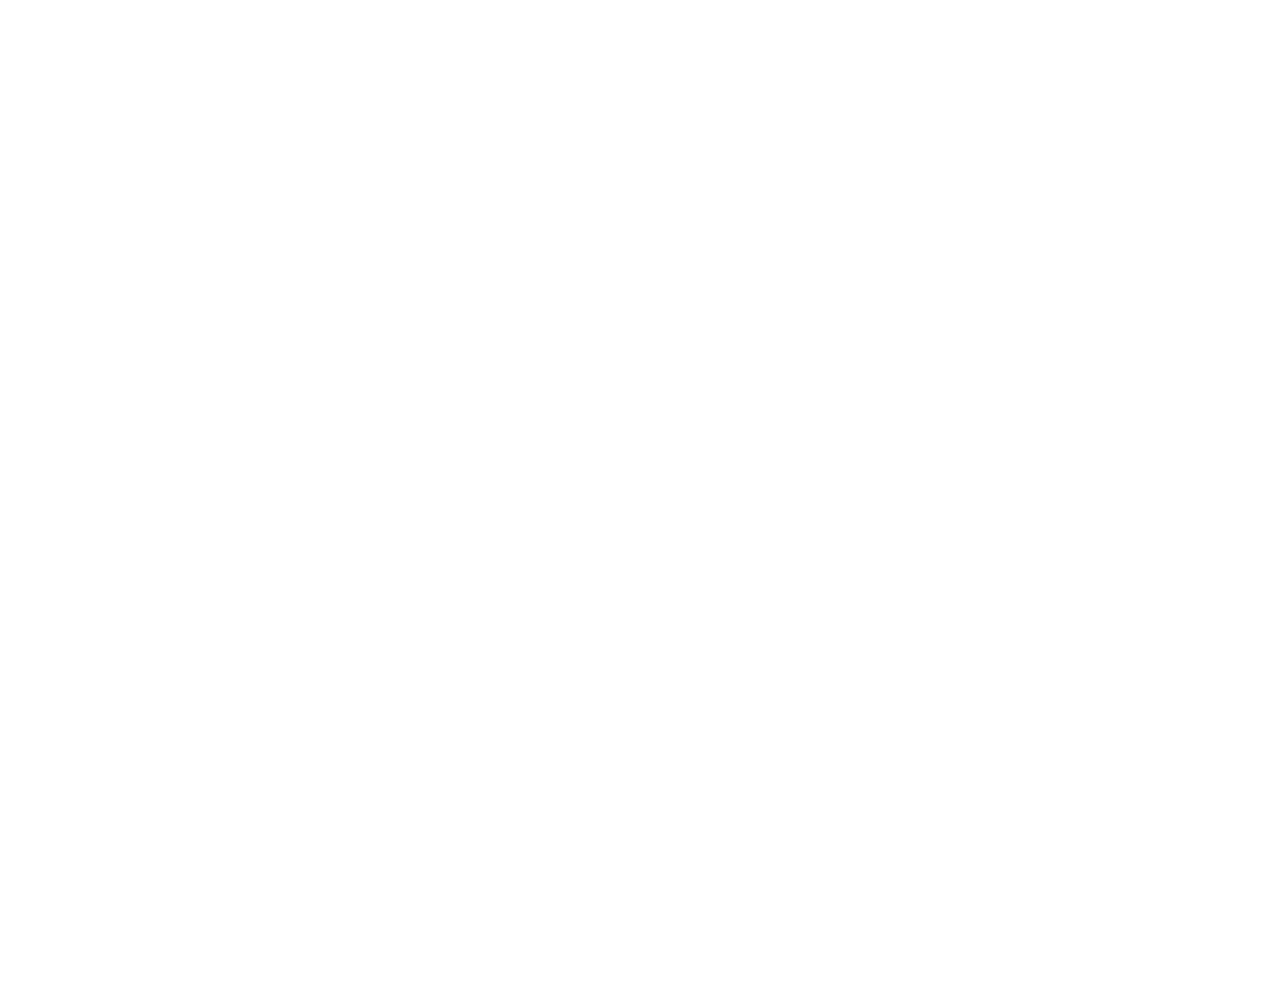
==== index.html @ becb999f "first checkin" ====
<html lang="en">

	<head>
		<meta name="viewport"
		      content="width=device-width, initial-scale=1">

		<title>Demo</title>

		<link rel="stylesheet" type="text/css" href="css/demo.css">

	</head>

	<body>
		
		<div class="flex-row">
			<div class="flex-column">
				<iframe id="demo-pyportal"></iframe>
				<iframe id="demo-metro"></iframe>
			</div>
			<div class="flex-column">
				<iframe id="demo-connect"></iframe>
				<iframe id="demo-matrix"></iframe>
			</div>
		</div>

		<script src="js/demo.js"></script>
		<script>Run("{{.WebSocket}}")</script>

	</body>

</html>
---- css/demo.css ----
.flex-row {
	display: flex;
	flex-direction: row;
	flex-wrap: nowrap;
}

.flex-column {
	display: flex;
	flex-direction: column;
	flex-wrap: nowrap;
}

iframe {
	margin-bottom: 10px;
	border: none;
	width: 380px;
}

#demo-pyportal {
	height: 410px;
}

#demo-connect {
	height: 570px;
}

#demo-metro {
	height: 400px;
}

#demo-matrix {
	height: 380px;
}
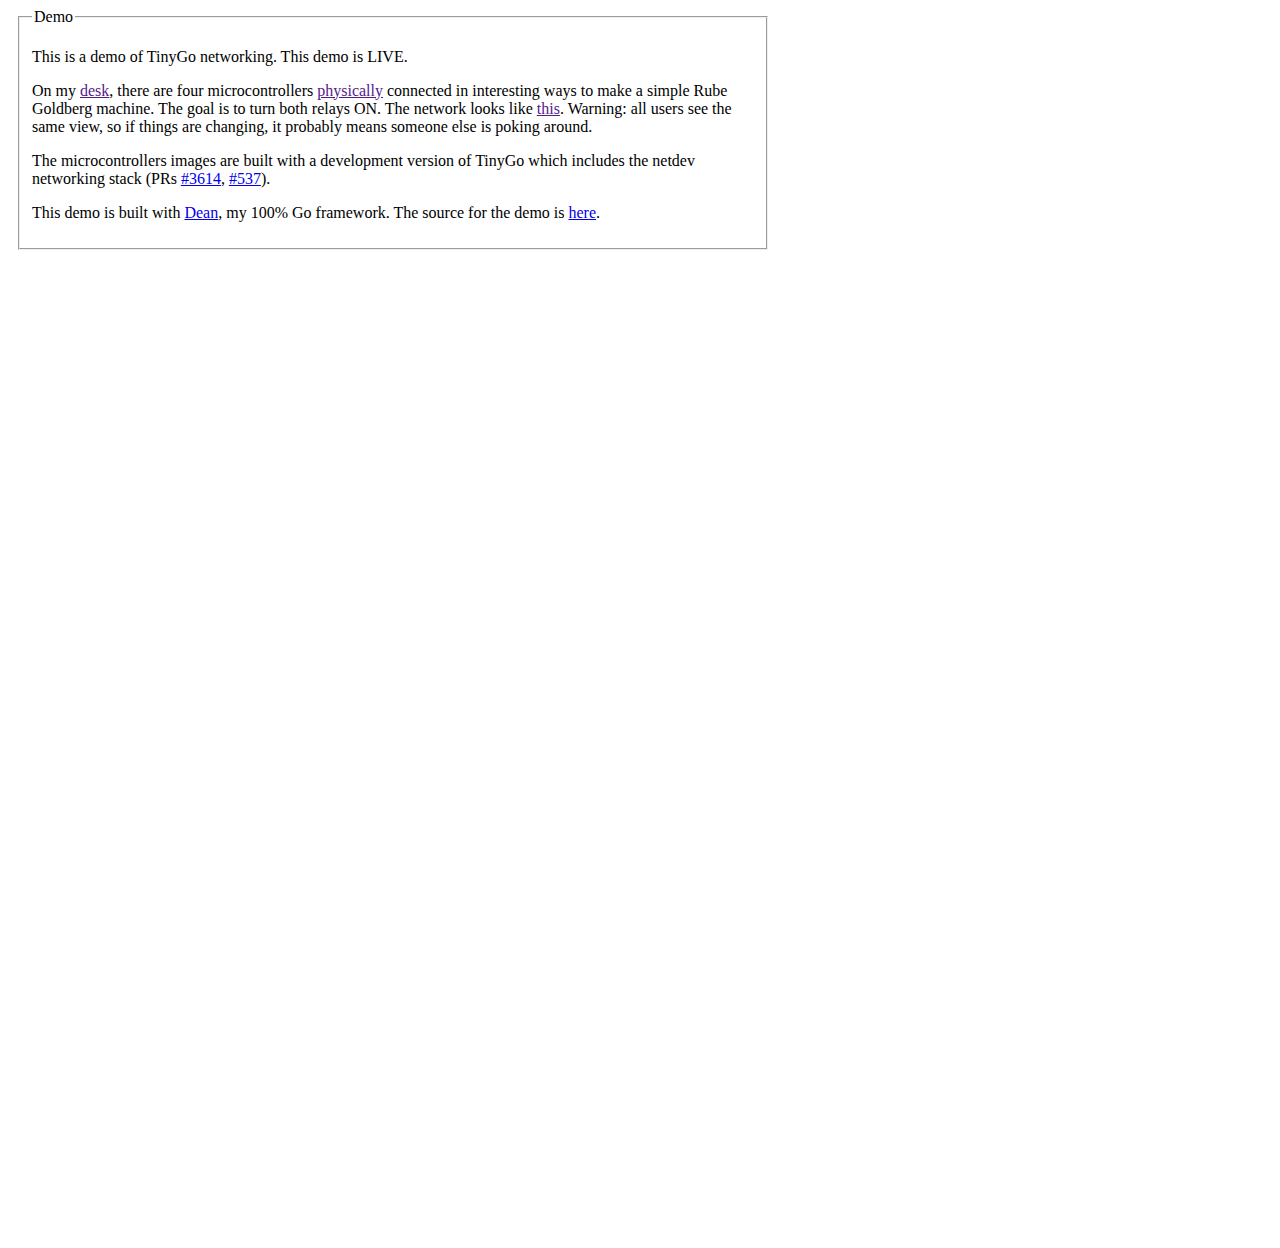
==== commit eed104de: "adding blurb to main page" ====
--- a/index.html
+++ b/index.html
@@ -11,6 +11,39 @@
 	</head>
 
 	<body>
+		<fieldset id="demo">
+			<legend>Demo</legend>
+			<p>
+				This is a demo of TinyGo networking.  This demo
+				is LIVE.
+			</p>
+			<p>
+				On my <a href="" target="_blank">desk</a>,
+				there are four microcontrollers <a href=""
+				target="_blank">physically</a>
+				connected in interesting ways to make a simple
+				Rube Goldberg machine.  The goal is to turn
+				both relays ON.  The network looks like <a
+				href="" target="_blank">this</a>.  Warning: all
+				users see the same view, so if things are changing, it
+				probably means someone else is poking around.
+			</p>
+			<p>
+				The microcontrollers images are built with a
+				development version of TinyGo which includes
+				the netdev networking stack (PRs 
+				<a href="https://github.com/tinygo-org/tinygo/pull/3614" target="_blank">#3614</a>, 
+				<a href="https://github.com/tinygo-org/drivers/pull/537" target="_blank">#537</a>).
+			</p>
+			<p>
+				This demo is built with <a
+					href="https://github.com/merliot/dean"
+					target="_blank">Dean</a>, my 100% Go
+				framework.  The source for the demo is <a
+					href="https://github.com/merliot/dean-demo"
+					target="_blank">here</a>.
+			</p>
+		</fieldset>
 		
 		<div class="flex-row">
 			<div class="flex-column">
--- a/css/demo.css
+++ b/css/demo.css
@@ -1,3 +1,7 @@
+body {
+	width: 770px;
+}
+
 .flex-row {
 	display: flex;
 	flex-direction: row;
@@ -16,6 +20,12 @@
 	width: 380px;
 }
 
+#demo {
+	margin-left: 10px;
+	margin-right: 10px;
+	margin-bottom: 20px;
+}
+
 #demo-pyportal {
 	height: 410px;
 }
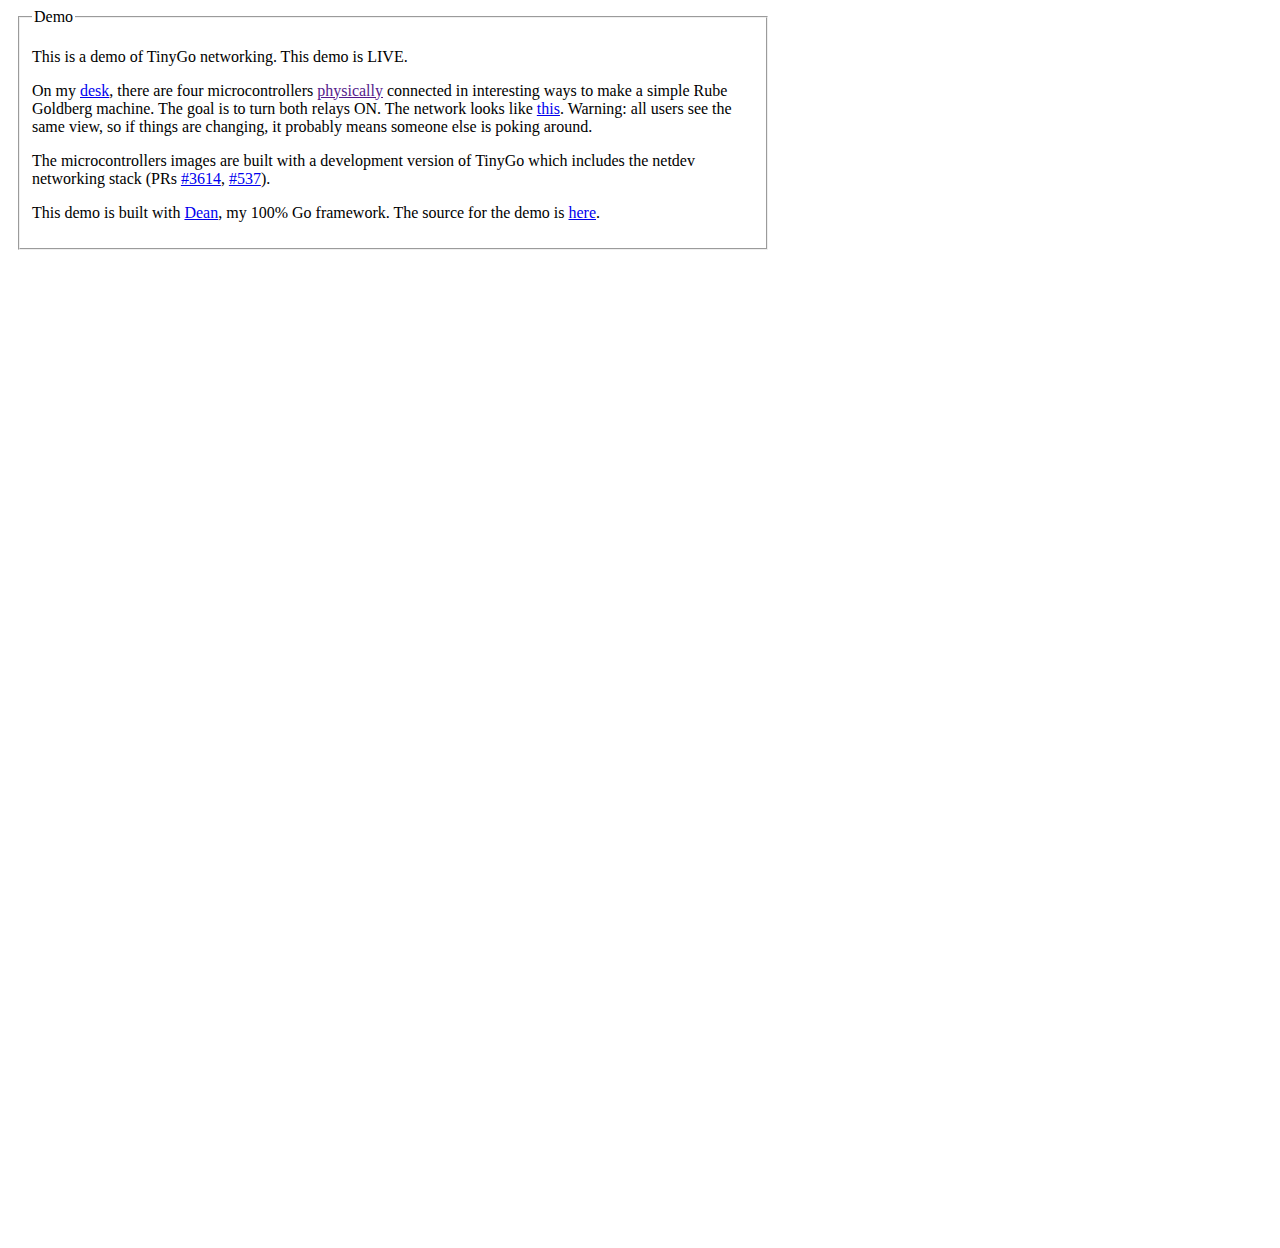
==== commit 4f33d655: "add network.jpg" ====
--- a/index.html
+++ b/index.html
@@ -18,15 +18,20 @@
 				is LIVE.
 			</p>
 			<p>
-				On my <a href="" target="_blank">desk</a>,
-				there are four microcontrollers <a href=""
+				On my <a
+				href="https://raw.githubusercontent.com/merliot/dean-demo/main/images/desk_image.jpg"
+				target="_blank">desk</a>, there are
+				four microcontrollers <a href=""
 				target="_blank">physically</a>
 				connected in interesting ways to make a simple
-				Rube Goldberg machine.  The goal is to turn
-				both relays ON.  The network looks like <a
-				href="" target="_blank">this</a>.  Warning: all
-				users see the same view, so if things are changing, it
-				probably means someone else is poking around.
+				Rube Goldberg machine.  The goal is to
+				turn both relays ON.  The network looks
+				like <a
+				href="https://raw.githubusercontent.com/merliot/dean-demo/main/images/network.jpg"
+				target="_blank">this</a>.
+				Warning: all users see the same view,
+				so if things are changing, it probably
+				means someone else is poking around.
 			</p>
 			<p>
 				The microcontrollers images are built with a
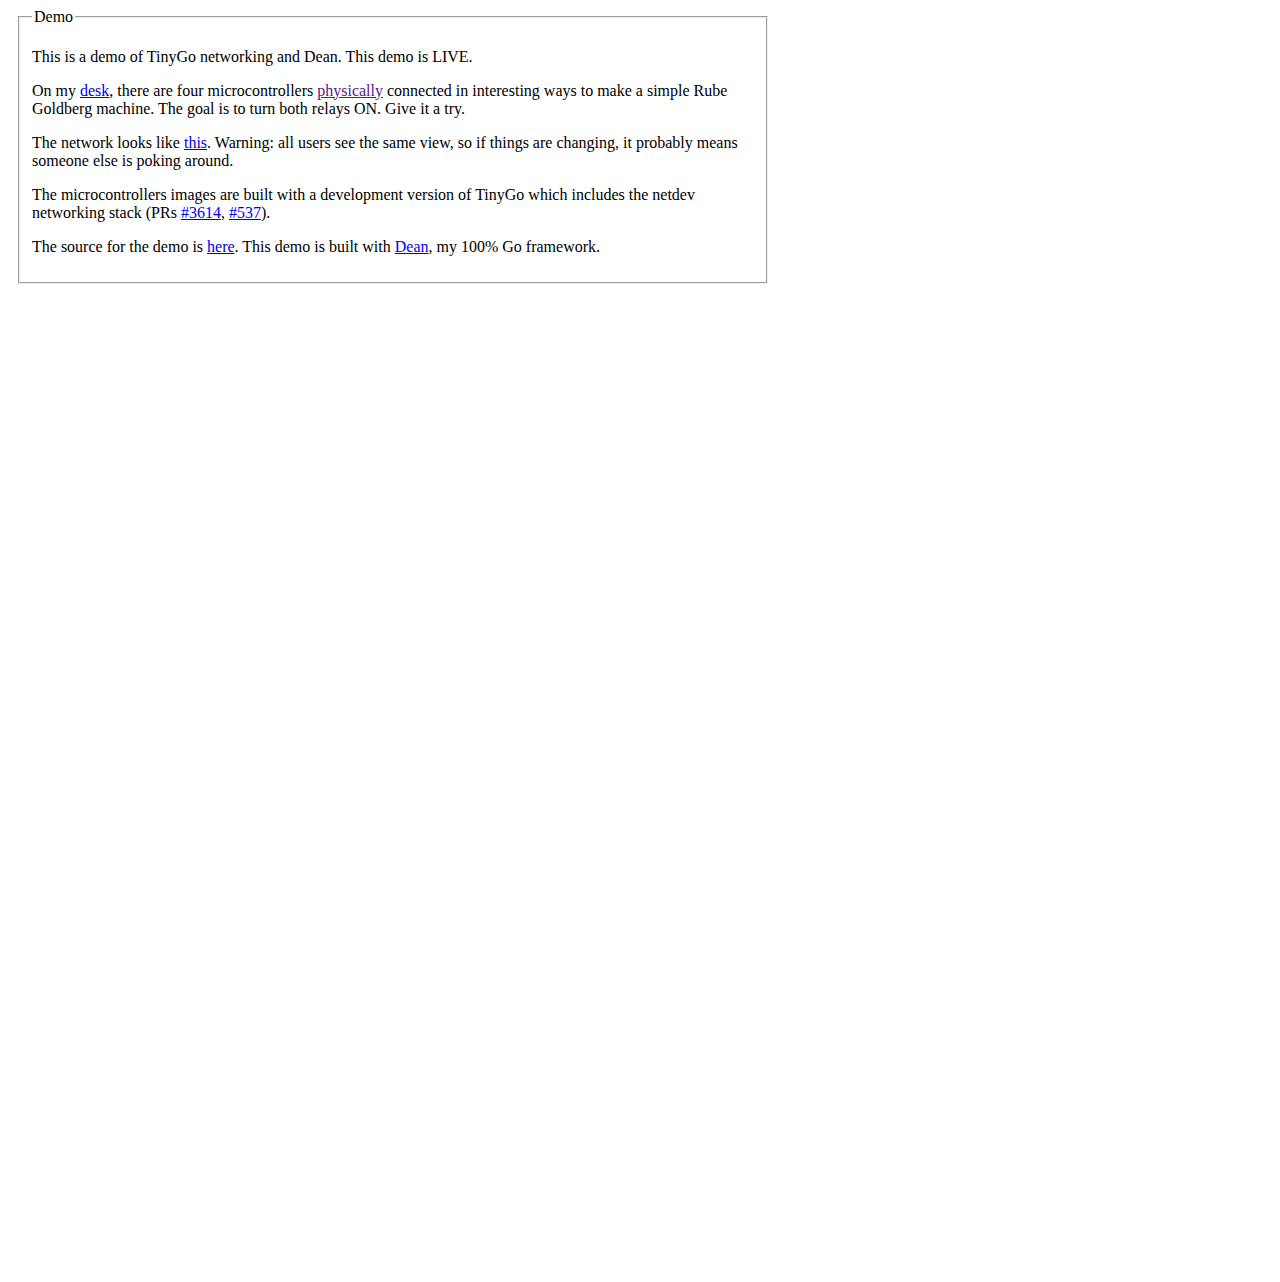
==== commit df8705e0: "network image update" ====
--- a/index.html
+++ b/index.html
@@ -14,7 +14,7 @@
 		<fieldset id="demo">
 			<legend>Demo</legend>
 			<p>
-				This is a demo of TinyGo networking.  This demo
+				This is a demo of TinyGo networking and Dean.  This demo
 				is LIVE.
 			</p>
 			<p>
@@ -25,7 +25,10 @@
 				target="_blank">physically</a>
 				connected in interesting ways to make a simple
 				Rube Goldberg machine.  The goal is to
-				turn both relays ON.  The network looks
+				turn both relays ON.  Give it a try.
+			</p>
+			<p>
+				The network looks
 				like <a
 				href="https://raw.githubusercontent.com/merliot/dean-demo/main/images/network.jpg"
 				target="_blank">this</a>.
@@ -41,12 +44,13 @@
 				<a href="https://github.com/tinygo-org/drivers/pull/537" target="_blank">#537</a>).
 			</p>
 			<p>
+				The source for the demo is <a
+					href="https://github.com/merliot/dean-demo"
+					target="_blank">here</a>.
 				This demo is built with <a
 					href="https://github.com/merliot/dean"
 					target="_blank">Dean</a>, my 100% Go
-				framework.  The source for the demo is <a
-					href="https://github.com/merliot/dean-demo"
-					target="_blank">here</a>.
+				framework.
 			</p>
 		</fieldset>
 		
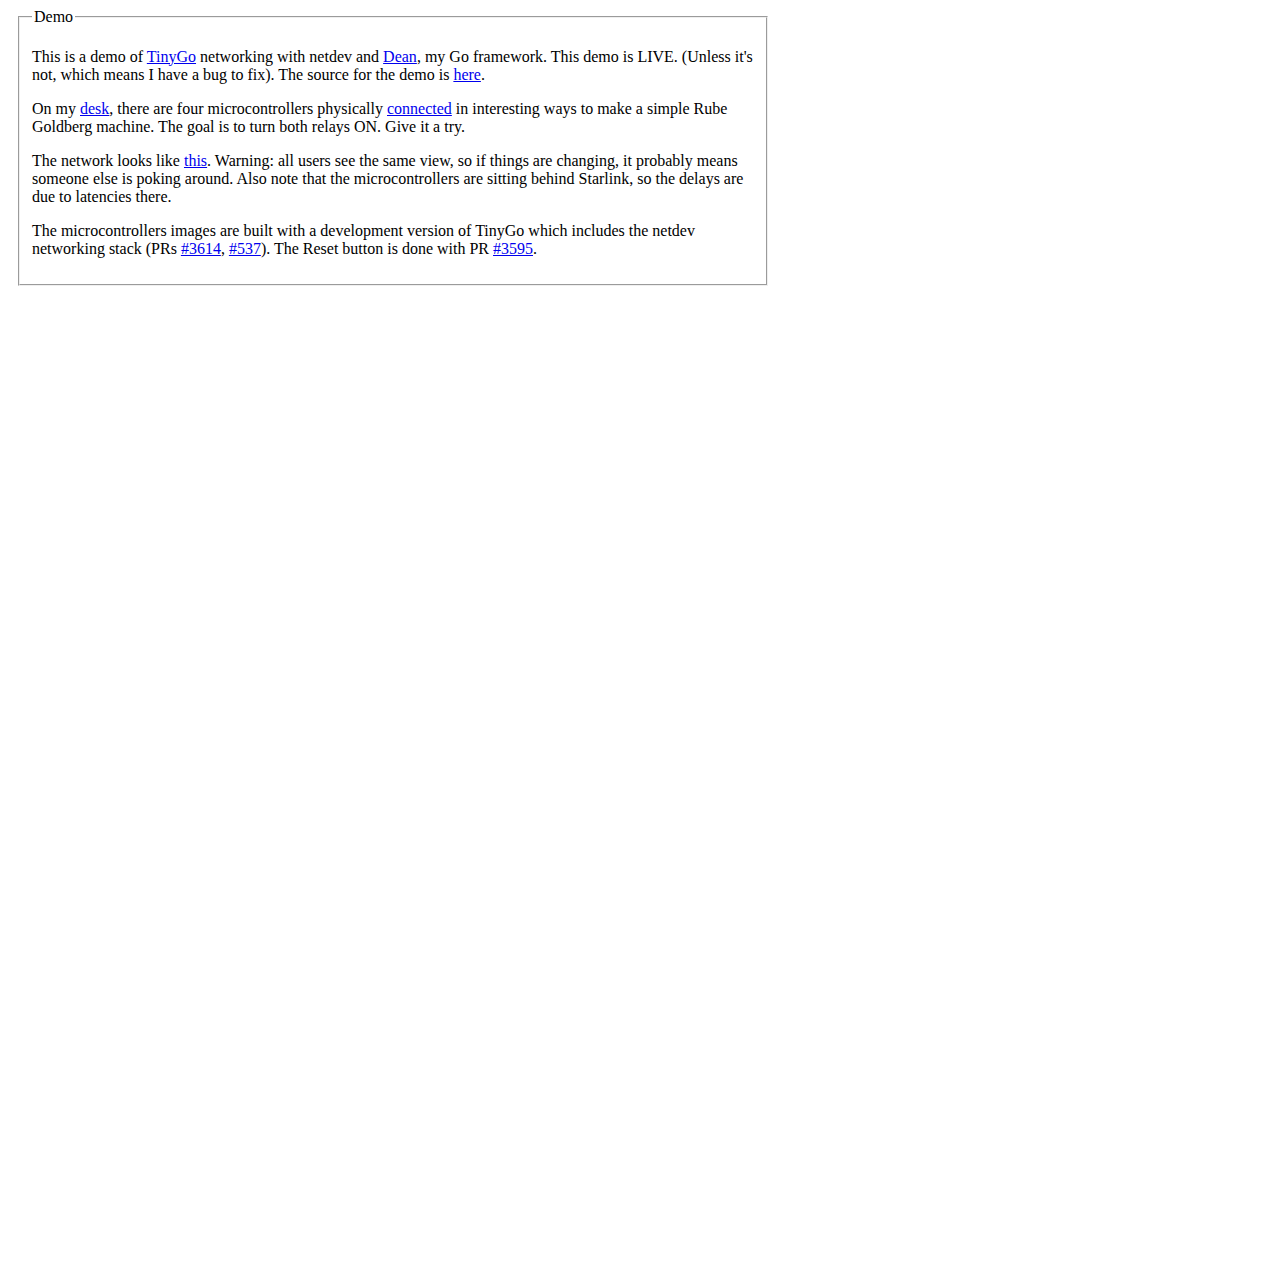
==== commit 905ccabb: "clean up blurb" ====
--- a/index.html
+++ b/index.html
@@ -14,43 +14,47 @@
 		<fieldset id="demo">
 			<legend>Demo</legend>
 			<p>
-				This is a demo of TinyGo networking and Dean.  This demo
-				is LIVE.
+				This is a demo of <a href="https://tinygo.org"
+						     target="_blank">TinyGo</a>
+				networking with netdev and <a
+					href="https://github.com/merliot/dean"
+					target="_blank">Dean</a>, my Go framework.
+				This demo is LIVE.  (Unless it's not, which means I have a bug to fix).
+				The source for the demo is <a
+					href="https://github.com/merliot/dean-demo"
+					target="_blank">here</a>.
 			</p>
 			<p>
 				On my <a
-				href="https://raw.githubusercontent.com/merliot/dean-demo/main/images/desk_image.jpg"
-				target="_blank">desk</a>, there are
-				four microcontrollers <a href=""
-				target="_blank">physically</a>
-				connected in interesting ways to make a simple
+					href="https://raw.githubusercontent.com/merliot/dean-demo/main/images/desk_image.jpg"
+					target="_blank">desk</a>, there are
+				four microcontrollers physically <a
+					href="https://raw.githubusercontent.com/merliot/dean-demo/main/images/system.jpg"
+					target="_blank">connected</a>
+				in interesting ways to make a simple
 				Rube Goldberg machine.  The goal is to
 				turn both relays ON.  Give it a try.
 			</p>
 			<p>
 				The network looks
 				like <a
-				href="https://raw.githubusercontent.com/merliot/dean-demo/main/images/network.jpg"
-				target="_blank">this</a>.
+					href="https://raw.githubusercontent.com/merliot/dean-demo/main/images/network.jpg"
+					target="_blank">this</a>.
 				Warning: all users see the same view,
 				so if things are changing, it probably
-				means someone else is poking around.
+				means someone else is poking around.  Also note
+				that the microcontrollers are sitting behind
+				Starlink, so the delays are due to latencies there.
 			</p>
 			<p>
 				The microcontrollers images are built with a
 				development version of TinyGo which includes
 				the netdev networking stack (PRs 
-				<a href="https://github.com/tinygo-org/tinygo/pull/3614" target="_blank">#3614</a>, 
-				<a href="https://github.com/tinygo-org/drivers/pull/537" target="_blank">#537</a>).
-			</p>
-			<p>
-				The source for the demo is <a
-					href="https://github.com/merliot/dean-demo"
-					target="_blank">here</a>.
-				This demo is built with <a
-					href="https://github.com/merliot/dean"
-					target="_blank">Dean</a>, my 100% Go
-				framework.
+					<a href="https://github.com/tinygo-org/tinygo/pull/3614" target="_blank">#3614</a>, 
+					<a href="https://github.com/tinygo-org/drivers/pull/537" target="_blank">#537</a>).
+				The Reset button is done with PR <a
+					href="https://github.com/tinygo-org/tinygo/pull/3595"
+					target="_blank">#3595</a>.
 			</p>
 		</fieldset>
 		
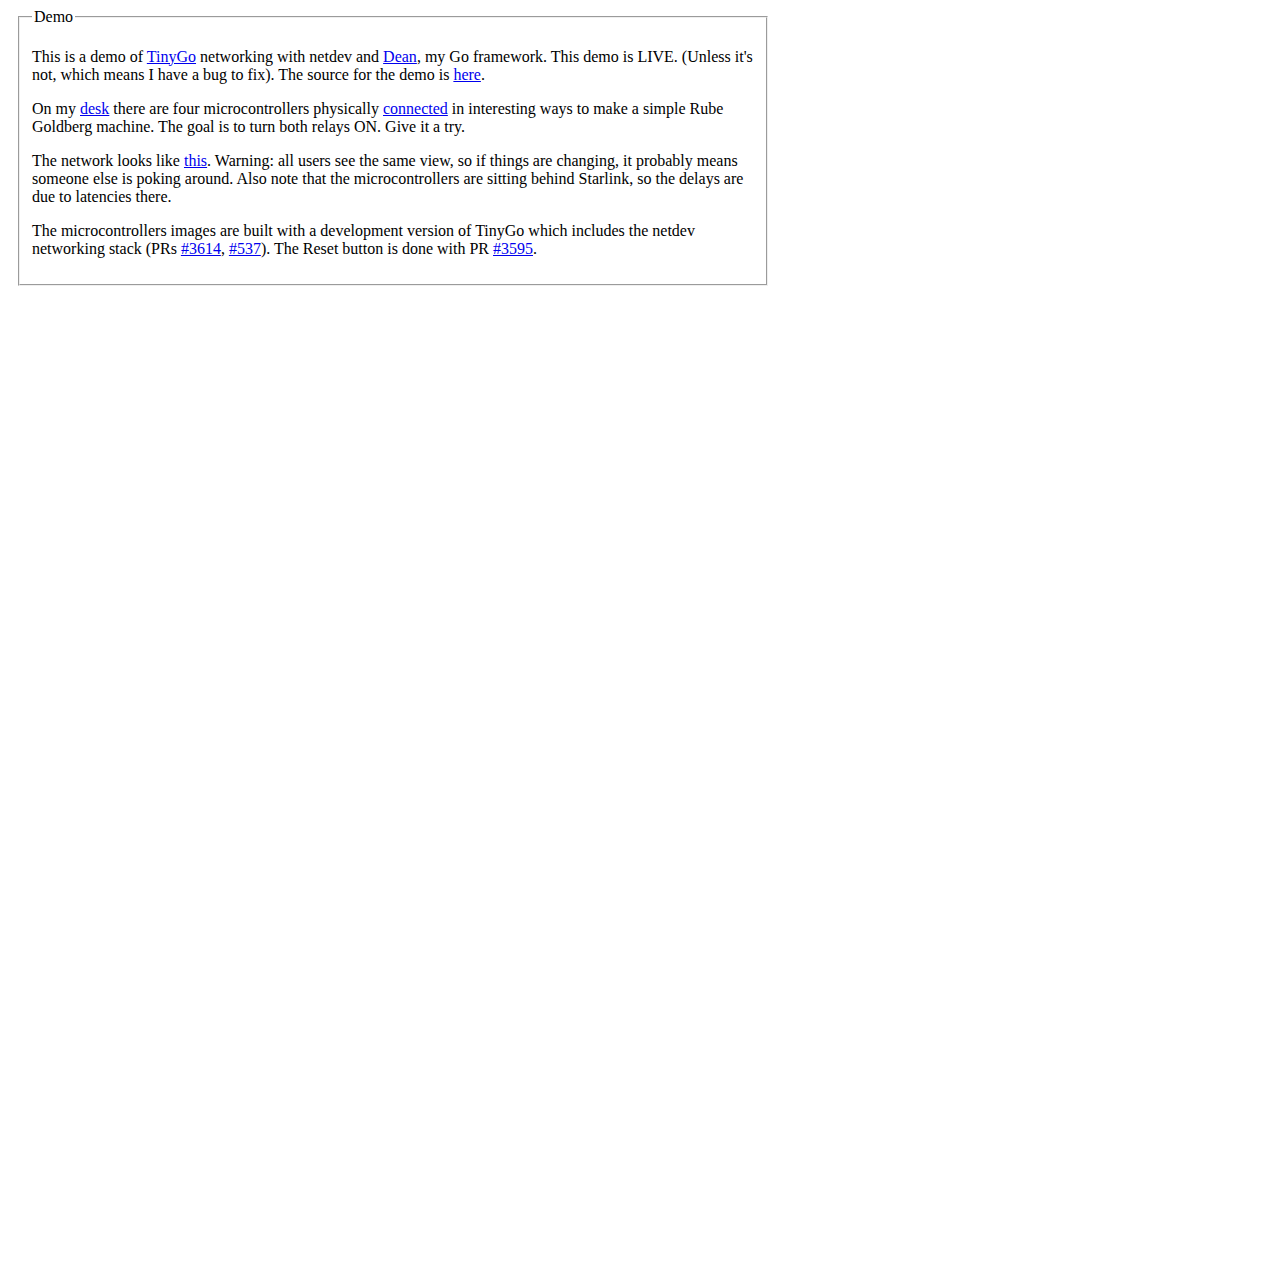
==== commit 589825d7: "typo" ====
--- a/index.html
+++ b/index.html
@@ -27,7 +27,7 @@
 			<p>
 				On my <a
 					href="https://raw.githubusercontent.com/merliot/dean-demo/main/images/desk_image.jpg"
-					target="_blank">desk</a>, there are
+					target="_blank">desk</a> there are
 				four microcontrollers physically <a
 					href="https://raw.githubusercontent.com/merliot/dean-demo/main/images/system.jpg"
 					target="_blank">connected</a>
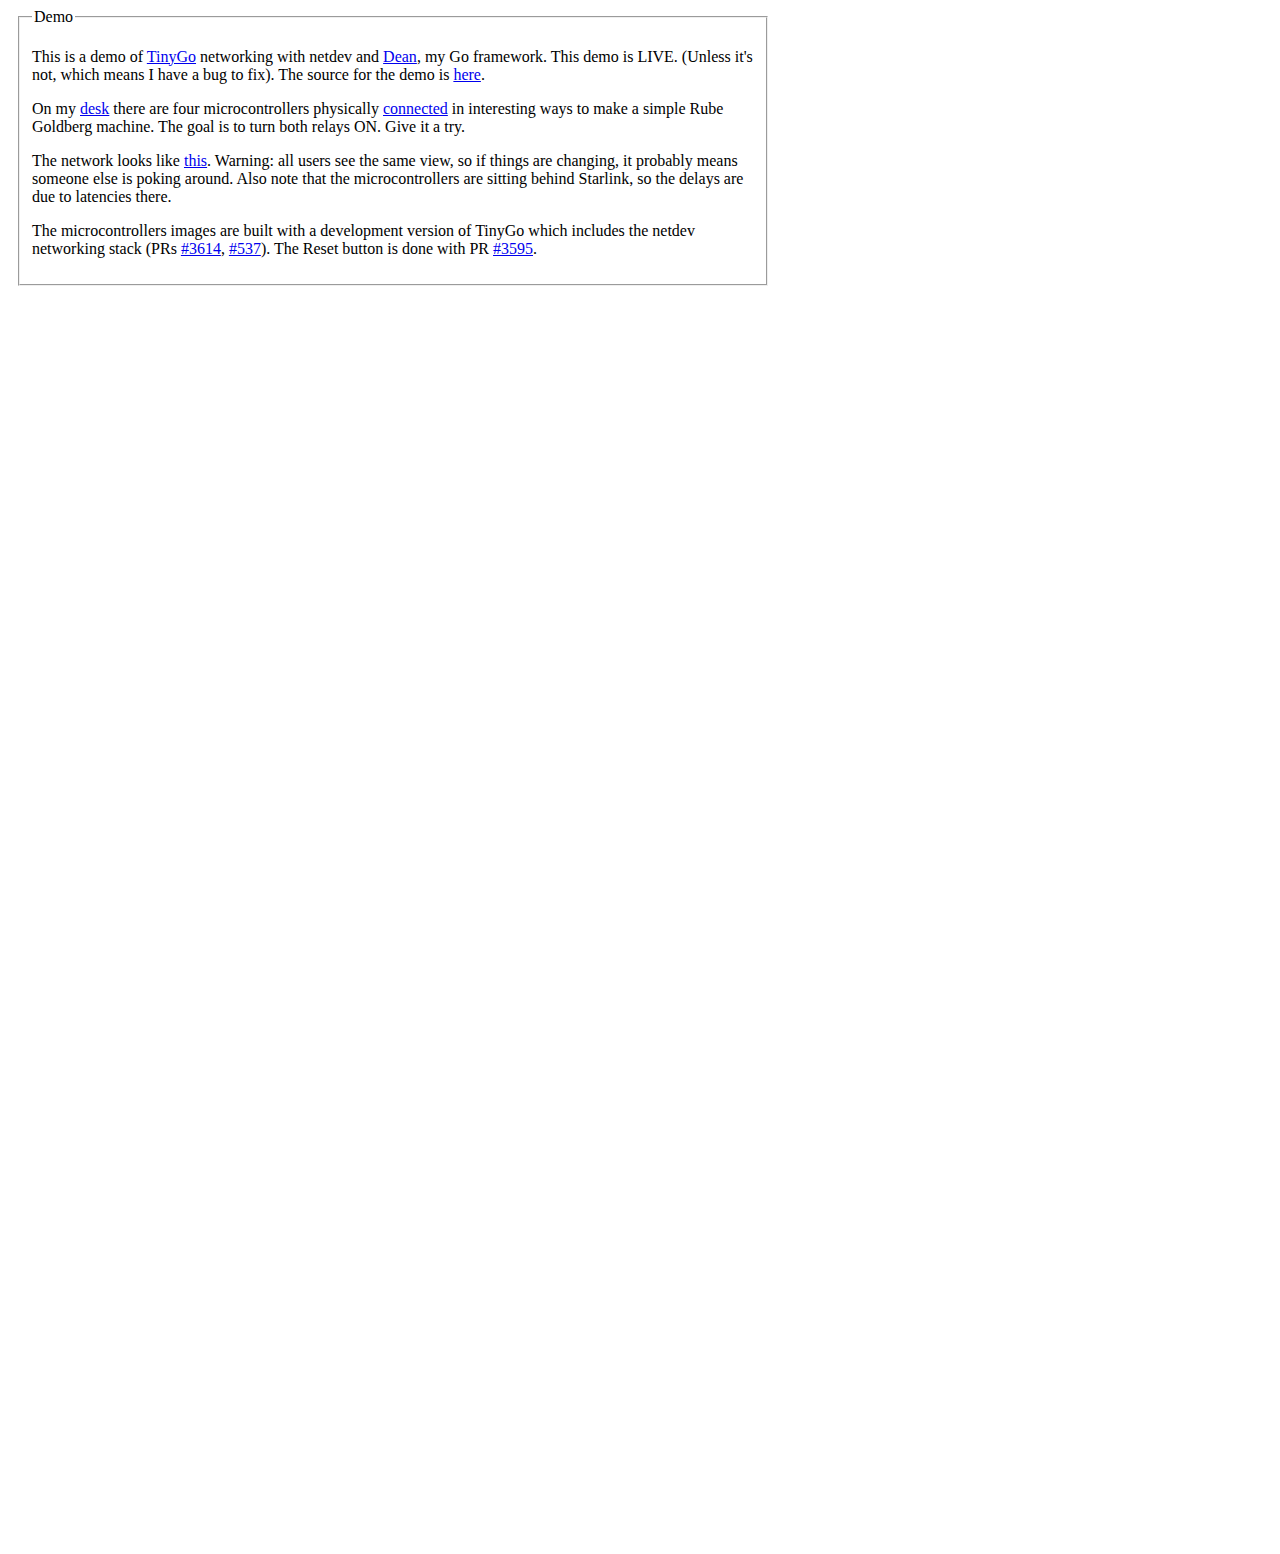
==== commit 3576a3a5: "flesh out wioterminal" ====
--- a/index.html
+++ b/index.html
@@ -62,6 +62,7 @@
 			<div class="flex-column">
 				<iframe id="demo-pyportal"></iframe>
 				<iframe id="demo-metro"></iframe>
+				<iframe id="demo-wio"></iframe>
 			</div>
 			<div class="flex-column">
 				<iframe id="demo-connect"></iframe>
--- a/css/demo.css
+++ b/css/demo.css
@@ -41,3 +41,7 @@
 #demo-matrix {
 	height: 380px;
 }
+
+#demo-wio {
+	height: 400px;
+}
